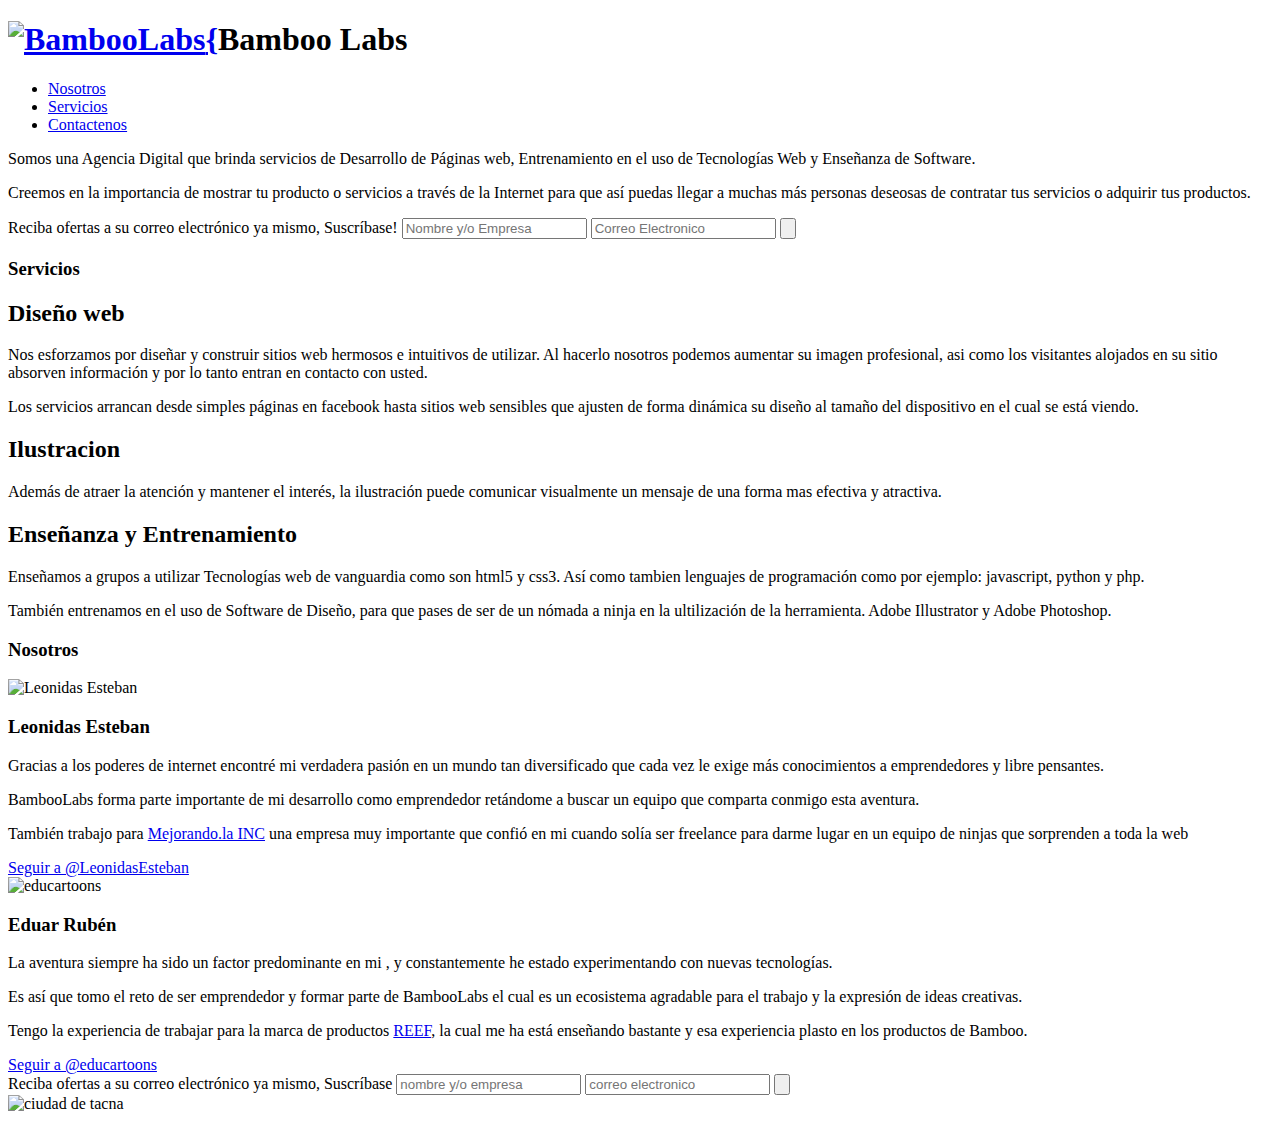
==== index.html @ 27b6e211 "mejorando copy" ====
<!doctype html>
<html lang="es">
<head>
	<title>Bamboo Labs | diseño web en Tacna - Perú</title>
	<meta charset="utf-8"/>
	<link rel="shortcut icon" href="favicon.ico" />
	<meta name="viewport" content="width = device-width , initial-scale=1 ,maximum-scale=1 "/>
    <meta property="fb:page_id" content="462363917123874" />
    <meta property="og:title" content="bamboolabs.com" />
    <meta property="og:type" content="website" />
    <meta property="og:url" content="http://bamboolabs.com/"/>
    <meta property="og:image" content="images/bamboolabs.png" />
    <meta property="og:site_name" content="BambooLabs" />
    <meta name="description" content="Desarrollo de aplicaciones y estrategias web en Tacna Perú" />
	<link rel="stylesheet" href="css/index.css"/>
	<script src="https://ajax.googleapis.com/ajax/libs/jquery/1.7.1/jquery.min.js"></script>
	<script src="js/jquery.scrollTo-1.4.2-min.js"></script>
	<script src="js/jquery.localscroll-1.2.7-min.js"></script>
	<script src="js/bamboo_a.js"></script>
    <script src="js/jquery.alerts.js" type="text/javascript"></script>
<link href="css/jquery.alerts.css" rel="stylesheet" type="text/css" media="screen" />
	<!--[if lt IE 9]>
	<script src="http://html5shim.googlecode.com/svn/trunk/html5.js"></script>
	<script src="js/selectivizr-min.js"></script>
    <noscript>
      <link rel="stylesheet" href="[fallback css]">
    </noscript><![endif]-->
    <script>
    $(document).ready(function(){
		$('#wrapper').localScroll({offset:-82});			
	})	
	</script>
	<script type="text/javascript">
	  var _gaq = _gaq || [];
	  _gaq.push(['_setAccount', 'UA-27590784-2']);
	  _gaq.push(['_trackPageview']);

	  (function() {
	    var ga = document.createElement('script'); ga.type = 'text/javascript'; ga.async = true;
	    ga.src = ('https:' == document.location.protocol ? 'https://ssl' : 'http://www') + '.google-analytics.com/ga.js';
	    var s = document.getElementsByTagName('script')[0]; s.parentNode.insertBefore(ga, s);
	  })();
	</script>
</head>
<body>
	<section id="wrapper">
		<header>
			<div class="content">
				<div id="logo">
					<h1><a href="#"><img src="images/bamboolabs.png" alt="BambooLabs"/>{</a>Bamboo Labs</h1>
				</div>
				<nav class="menu">
					<ul>
						<li><a href="#nosotros">Nosotros</a></li>
						<li><a href="#servicios">Servicios</a></li>
						<li ><a href="#contacto">Contactenos</a></li>
					</ul>
				</nav>
			</div>
		</header>

		<article id="empresa">
			<div class="content">
				<div class="texto">
					<p>Somos una <span>Agencia Digital</span> que brinda servicios de Desarrollo de Páginas web, Entrenamiento en el uso de Tecnologías Web y Enseñanza de Software.</p>
					<p>Creemos en la importancia de mostrar tu producto o servicios a través de la <span>Internet</span> para que así puedas llegar a muchas más personas deseosas de contratar tus servicios o adquirir tus productos.</p>
				</div>
			</div>
		</article>
		<div class="formulario" id="contacto">
			<div class="content">
				<form action="#" >
					<label>Reciba ofertas a su correo electrónico ya mismo, Suscríbase!</label>
					<input type="text" name="nombre" placeholder="Nombre y/o Empresa" required/>
					<input type="email" name="email" placeholder="Correo Electronico" pattern="^([0-9a-zA-Z]([-.\w]*[0-9a-zA-Z])*@(([0-9a-zA-Z])+([-\w]*[0-9a-zA-Z])*\.)+[a-zA-Z]{2,9})$" required/>
					<input type="submit" name="submit" value=""/>
				</form>
			</div>
		</div>
		<section id="servicios">
			<div class="content">
				<h3>Servicios</h3>
				<article class="disenio">
					<div class="texto">
						<h2>Diseño web</h2>
						<p>Nos esforzamos por diseñar y construir sitios web hermosos e intuitivos de utilizar.  Al hacerlo nosotros podemos aumentar su imagen profesional, asi como los visitantes alojados en su sitio absorven información y por lo tanto entran en contacto con usted.</p>
						<p>Los servicios arrancan desde simples páginas en facebook hasta sitios <span>web sensibles</span> que ajusten de forma dinámica su diseño al tamaño del dispositivo en el cual se está viendo. </p> 
					</div>
				</article>
				<article class="ilustracion">
					<div class="texto">
						<h2>Ilustracion</h2>
						
						<p>Además de atraer la atención y mantener el interés, la ilustración puede comunicar visualmente un mensaje de una forma mas efectiva y atractiva. </p>
						
						
					</div>
				</article>
				<article class="entrenamiento">
					<div class="texto">
						<h2>Enseñanza y Entrenamiento</h2>
						<p>Enseñamos a grupos a utilizar Tecnologías web de vanguardia como son <span>html5</span> y <span>css3</span>.  Así como tambien lenguajes de programación como por ejemplo:  <span>javascript</span>, <span>python</span> y <span>php</span>.</p>
						<p>También entrenamos en el uso de Software de Diseño,  para que pases de ser de un nómada a ninja en la ultilización de la herramienta.  Adobe Illustrator y Adobe Photoshop. </p>
					</div>
				</article>
			</div>
		</section>
		<section id="nosotros">
			<div class="content">
				<h3>Nosotros</h3>
				<article class="team">
					
					<div class="avatar">
						<img src="images/leonidas.jpg" alt="Leonidas Esteban"/>
					</div>
					<div class="biografia">
						<h3>Leonidas Esteban</h3>
						<p>Gracias a los poderes de internet encontré mi verdadera pasión en un mundo tan diversificado que cada vez le exige más conocimientos a emprendedores y libre pensantes.</p> 

						<p>BambooLabs forma parte importante de mi desarrollo como emprendedor retándome a buscar  un equipo que comparta conmigo esta aventura.</p>

						<p>También trabajo para <a href="http://mejorando.la" target="blank">Mejorando.la INC</a> una empresa muy importante que confió en mi cuando solía ser freelance para darme lugar en un equipo de ninjas que sorprenden a toda la web</p>
					</div>

					<div class="twitter">
						<a href="https://twitter.com/LeonidasEsteban" class="twitter-follow-button" data-show-count="true" data-lang="es" data-size="large" data-dnt="true">Seguir a @LeonidasEsteban</a>
						<script>!function(d,s,id){var js,fjs=d.getElementsByTagName(s)[0];if(!d.getElementById(id)){js=d.createElement(s);js.id=id;js.src="//platform.twitter.com/widgets.js";fjs.parentNode.insertBefore(js,fjs);}}(document,"script","twitter-wjs");</script>
					</div>
				</article>
				<article class="team">
					
					<div class="avatar">
						<img src="images/educartoons.jpg" alt="educartoons"/>
					</div>
					<div class="biografia">
						<h3>Eduar Rubén</h3>
						<p>La aventura siempre ha sido un factor predominante en mi , y constantemente he estado experimentando con nuevas tecnologías.</p>

						<p>Es así que tomo el reto de ser emprendedor y formar parte de BambooLabs el cual es un ecosistema agradable para el trabajo y la expresión de ideas creativas.</p>

						<p>Tengo la experiencia de trabajar para la marca de productos <a href="http://reef.com" target="blank">REEF</a>, la cual me ha está enseñando bastante y esa experiencia plasto en los productos de Bamboo.</p>
					</div>
					<div class="twitter">
						<a href="https://twitter.com/educartoons" class="twitter-follow-button" data-show-count="true" data-lang="es" data-size="large" data-dnt="true">Seguir a @educartoons</a>
						<script>!function(d,s,id){var js,fjs=d.getElementsByTagName(s)[0];if(!d.getElementById(id)){js=d.createElement(s);js.id=id;js.src="//platform.twitter.com/widgets.js";fjs.parentNode.insertBefore(js,fjs);}}(document,"script","twitter-wjs");</script>
					</div>
				</article>
			</div>
		</section>
		<div class="formulario">
			<div class="content">
				<form action="#">
					<label>Reciba ofertas a su correo electrónico ya mismo, Suscríbase</label>
					<input type="text" name="nombre" placeholder="nombre y/o empresa" required/>
					<input type="email" name="email" placeholder="correo electronico" required/>
					<input type="submit" name="submit" value=""/>
				</form>
			</div>
		</div>
		<footer>
			<div class="content">
				<img src="images/tacna.jpg" alt="ciudad de tacna"/>
			</div>
		</footer>

	</section>
</body>
</html>
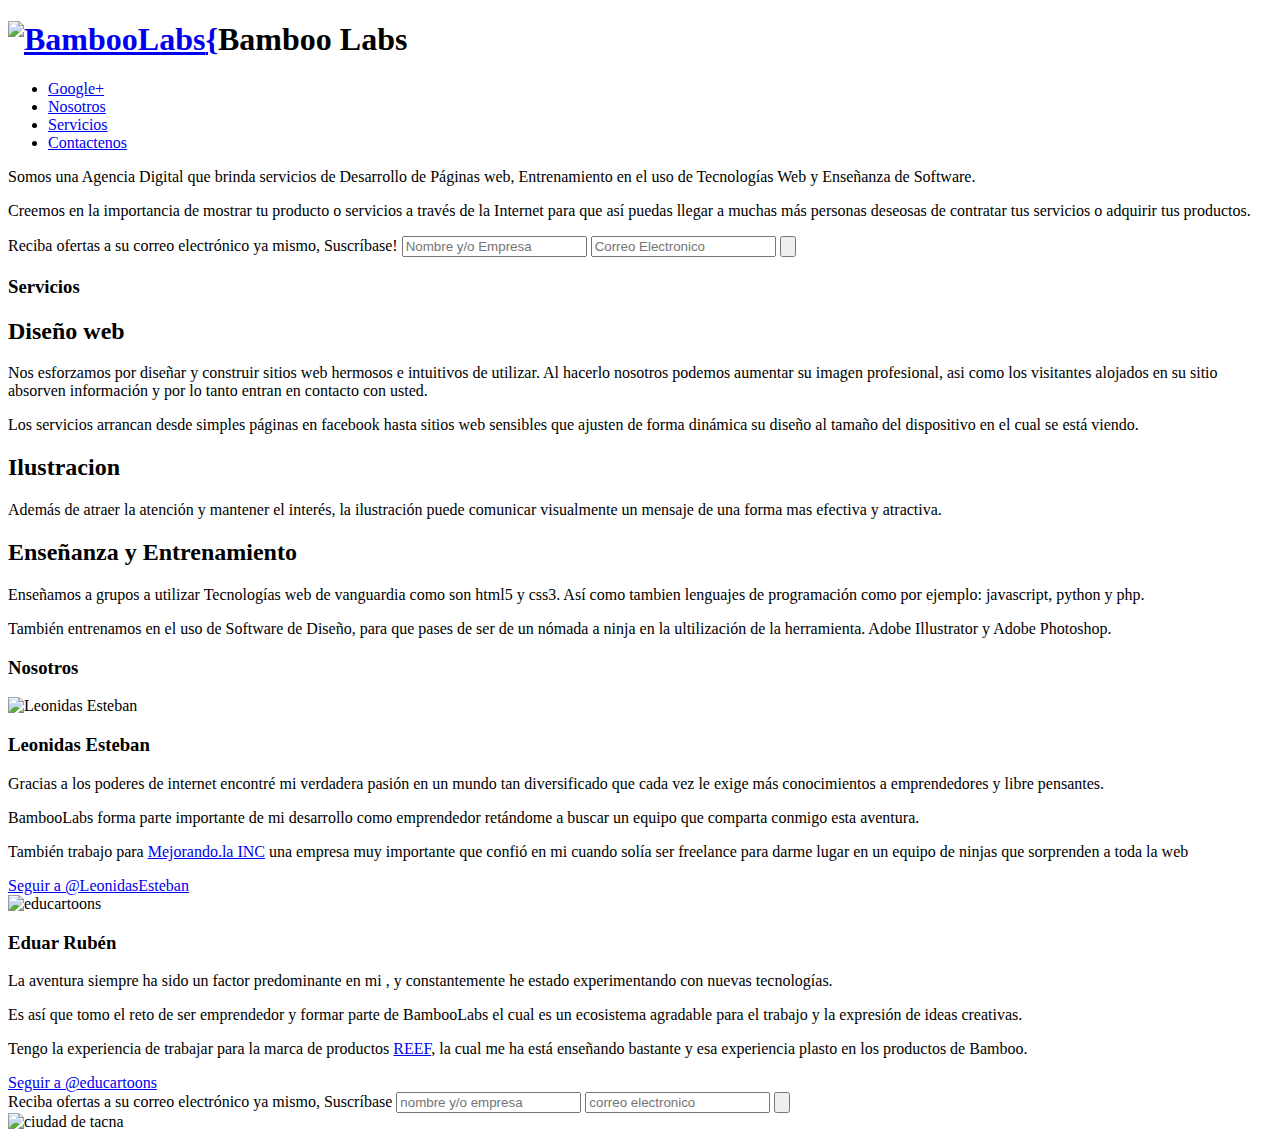
==== commit dd579f1c: "vinculando g+" ====
--- a/index.html
+++ b/index.html
@@ -51,6 +51,7 @@
 				</div>
 				<nav class="menu">
 					<ul>
+						<li><a href="https://plus.google.com/110333585329134536863" rel="publisher">Google+</a></li>
 						<li><a href="#nosotros">Nosotros</a></li>
 						<li><a href="#servicios">Servicios</a></li>
 						<li ><a href="#contacto">Contactenos</a></li>
